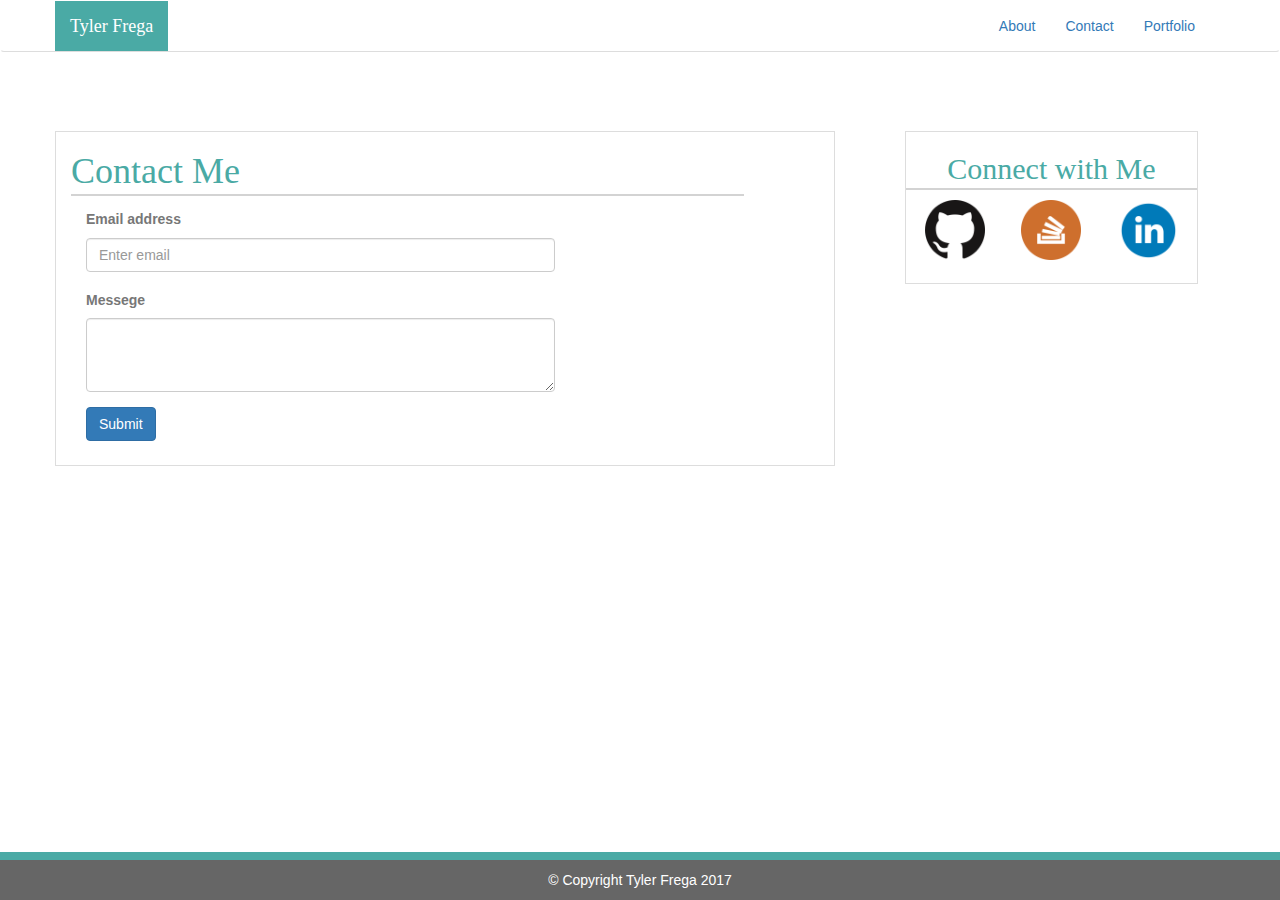
==== contact.html @ 728b5c31 "tried to fix portfolio page" ====
<!DOCTYPE html>
<html>
<head>
<!-- Latest compiled and minified CSS -->
<link rel="stylesheet" href="https://maxcdn.bootstrapcdn.com/bootstrap/3.3.7/css/bootstrap.min.css" integrity="sha384-BVYiiSIFeK1dGmJRAkycuHAHRg32OmUcww7on3RYdg4Va+PmSTsz/K68vbdEjh4u" crossorigin="anonymous"/>

<link rel="stylesheet" href="assets/css/style.css">

	<title>Contact Me</title>
</head>
<body>


	<nav class="navbar ">
			<div class="container">
				<div class="navbar-header">
				<!--logo-->
					<a href="index.html" class="navbar-brand logo">Tyler Frega</a>
				</div>
				<!--menu items-->
					<ul class="nav navbar-nav pull-right">
						<li class="active"><a href="index.html">About</a></li>
						<li> <a href="contact.html">Contact</a></li>
						<li><a href="portfolio.html">Portfolio</a></li>
					</ul>
			</div>
	</nav>

	
	<div class="container">
		<div class="row">
			<div class="about col-md-8">
				
				<h1>Contact Me</h1>		
			
				<div class="col-md-8">
					
					<form>
					  <div class="form-group">
					    <label for="exampleInputEmail1">Email address</label>
					    <input type="email" class="form-control" id="exampleInputEmail1" aria-describedby="emailHelp" placeholder="Enter email">
					  </div>

					 <div class="form-group">
			   			 <label for="exampleTextarea">Messege</label>
			    	 	<textarea class="form-control" id="exampleTextarea" rows="3"></textarea>
			  		</div>

			  		<button type="submit" class="btn btn-primary">Submit</button>			 
			  		</form>

				</div>

				</div>
			

			<div class="contact container-fluid col-md-3">

				<div class="row">
					<h2 class="col-md-12">Connect with Me</h2>
				</div>
					<div class="row">
						<a class="col-md-4" href="https://github.com/tylerfrega"> <img src="assets/images/git.png" alt="git logo" height="60" width="60"/></a>
						<a class="col-md-4" href="https://stackoverflow.com/users/7939095/tyler-frega">	<img src="assets/images/stack.png" alt="stack overflow logo" height="60" width="60"/></a>
						<a class="col-md-4" href="https://www.linkedin.com/in/tyler-frega-064ba7119/"><img src="assets/images/linkedin.png" alt="linkedin logo" height="60" width="60"/></a>
					</div>
				</div>
			</div>
		</div>

		


	<div class="container-fluid">
		
		<footer>
			<p> &copy; Copyright Tyler Frega 2017</p>
		</footer>

	</div>



</body>
</html>
---- assets/css/style.css ----
html, body {
  height: 100%;
  width:100%;
  margin: 0px;
}
.wrapper {
  min-height: 100%;

  /* Equal to height of footer */
  /* But also accounting for potential margin-bottom of last child */
  margin-bottom: -50px;
}
.footer, .push {
  height: 50px;
}

body {
	background-image: url("../images/background.PNG");
	color: #777777;
	font-family: Arial, Helvetica Neue, Helvetica, sans-serif;
}

.contact {
	border:solid black 1px;
	left:6%;
	padding-bottom: 2%;
	text-align:center;
	margin-top: 5%;
	background-color: white;
	border:solid 1px #dddddd;

}

.contactMe {
	
	left:23%;
	padding-bottom: 2%;
	text-align:center;
	margin-top: 5%;
	background-color: white;
	border:solid 1px #dddddd;

	}

.about {
	border:solid black 1px;
	padding-bottom: 2%;
	margin-top: 5%;
	background-color: white;
	line-height: 190%;
	border:solid 1px #dddddd;
}

h1, h2 {
	color: #4aaaa5;
	padding-bottom: 3px;
	border-bottom:solid 2px lightgrey;
	width:90%;
	font-family: Georgia, Times, Times New Roman, serif; 
	

}

.navbar {
	background-color: white;
	border-bottom: solid 1px #dddddd;
}
.navbar-brand {
	background-color: #4aaaa5;
	font-family: Georgia, Times, Times New Roman, serif; 
	color:white;

}

.portfolio {
	
	padding-bottom: 2%;
	text-align:center;
	margin-top: 5%;
	padding-bottom:0;
	background-color: white;
	border:solid 1px #dddddd;
}

footer {

   position:fixed;
   bottom:0;
   left:0;
   width:100%;
  /* Height of the footer */
   background:#666666;
   color: white;
   text-align: center;
   padding-top:10px;
   border-top: solid  #4aaaa5 8px ;

}

.banner {

	width:100%;
	height:45px;
	margin:0;
	background-color:  #4aaaa5;
	text-align:center;
	margin-right:0px;
	bottom:65px;
	color:white;
	font-family: times new roman;
	padding-top: 10px;
	padding-left:0px;
	font-size: 20px;

}

.img {
	height:100%;
	width:100%;
}


@media only screen and (max-width: 640px){

	.contactMe {
		left:0px;
	}

}
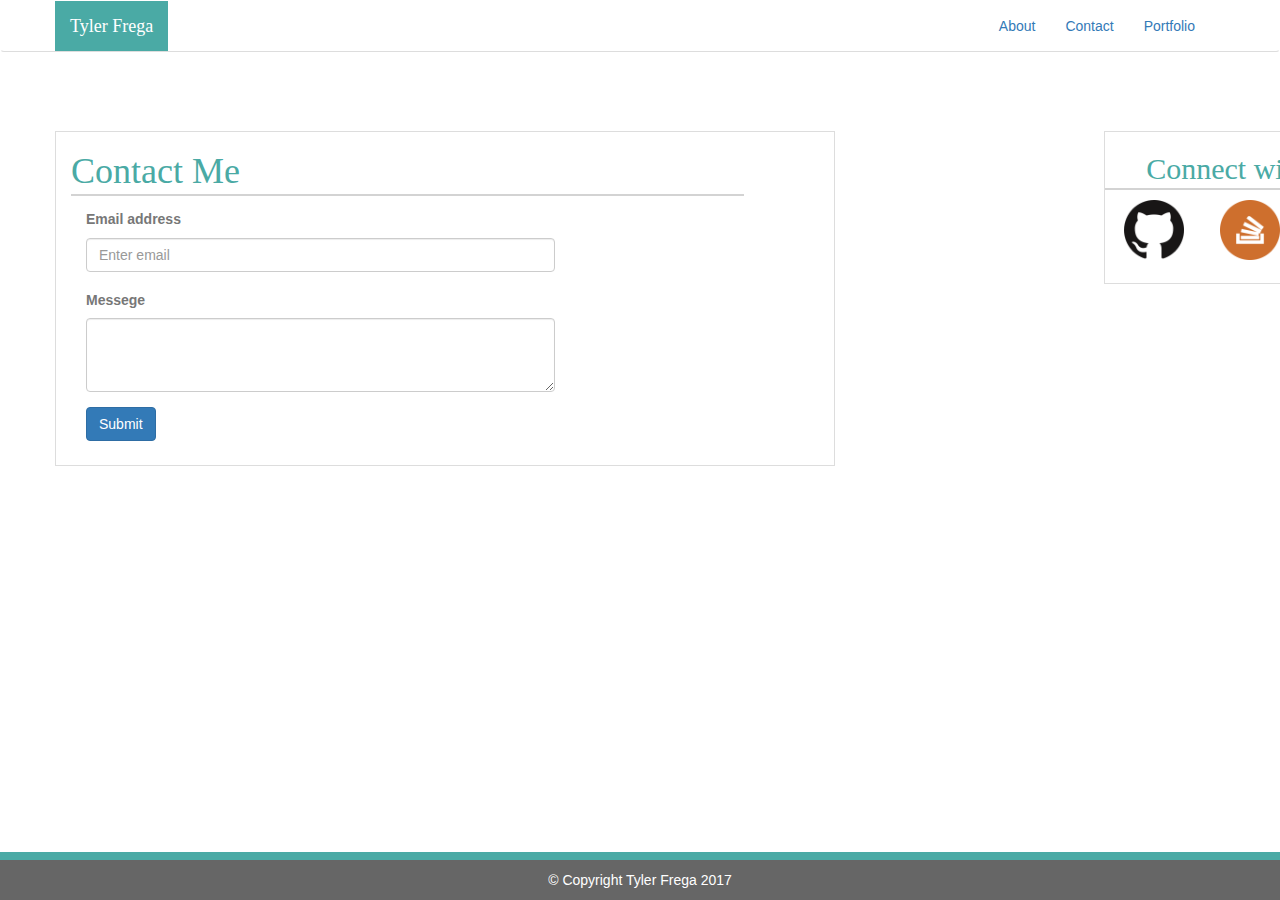
==== commit 9028efde: "fixed contact position issue on index and contact page" ====
--- a/contact.html
+++ b/contact.html
@@ -54,7 +54,7 @@
 				</div>
 			
 
-			<div class="contact container-fluid col-md-3">
+			<div class="contact container-fluid contactMe col-md-3">
 
 				<div class="row">
 					<h2 class="col-md-12">Connect with Me</h2>
--- a/assets/css/style.css
+++ b/assets/css/style.css
@@ -120,11 +120,18 @@
 	width:100%;
 }
 
+@media only screen and (max-width: 980px) {
+
+	.contactMe {
+		left:0%;
+
+	}
+
 
 @media only screen and (max-width: 640px){
 
 	.contactMe {
-		left:0px;
+		left:0%;
 	}
 
 }